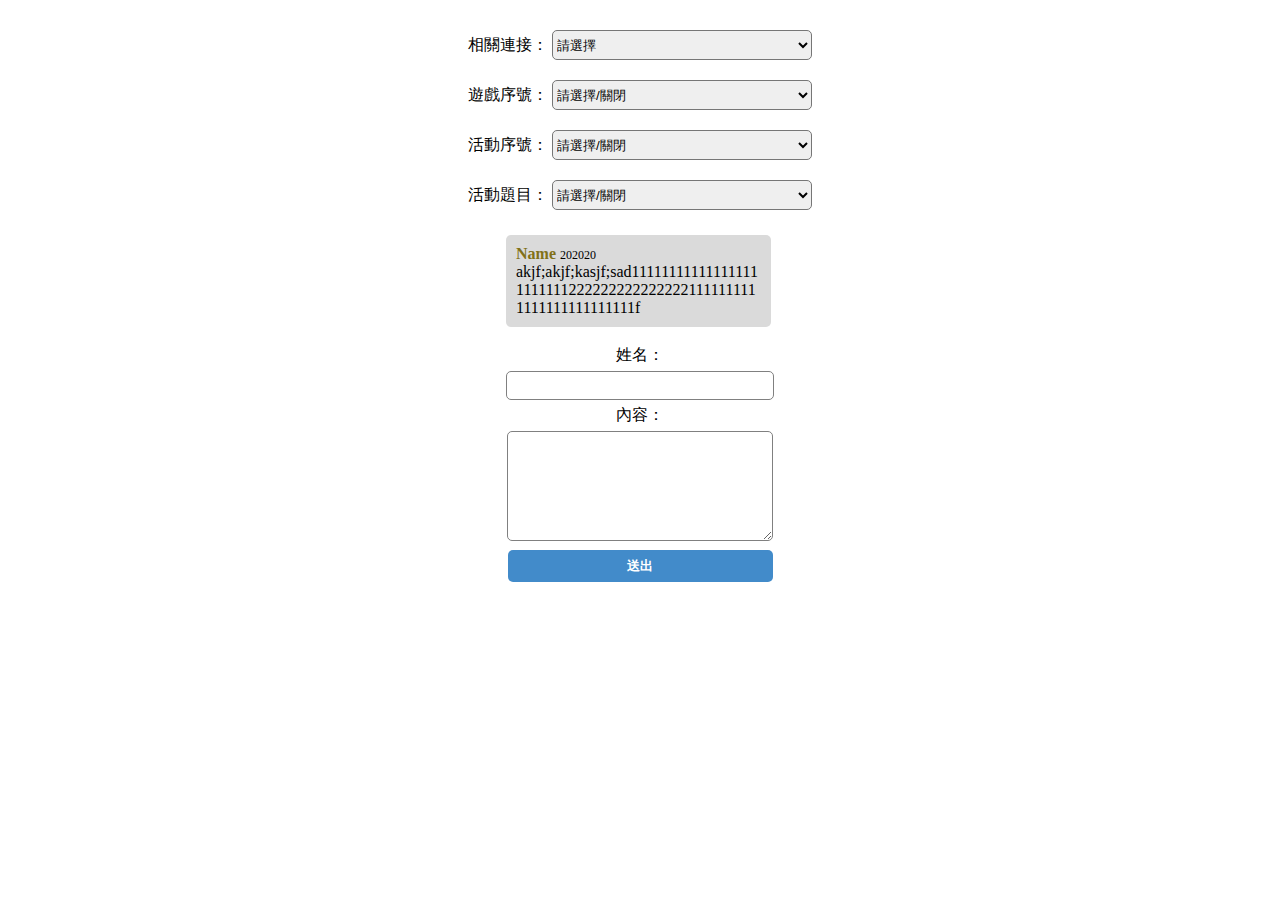
==== index.html @ a6c2adf2 "updata" ====
<!DOCTYPE html>
<html lang="zh-Hant-TW">

<head>
    <meta charset="UTF-8">
    <meta name="viewport" content="width=device-width, initial-scale=1.0">
    <title>mini</title>
    <link href='https://maxcdn.bootstrapcdn.com/font-awesome/4.5.0/css/font-awesome.min.css' rel='stylesheet'>
    <link rel="stylesheet" type="text/css" href="css/jquery.dataTables.min.css">
    <link rel="stylesheet" href="css/flexslider.css" type="text/css">
    <!-- <link href="https://fonts.googleapis.com/css2?family=Noto+Sans+TC:wght@100;200;300;400&display=swap" rel="stylesheet"> -->
    <style>
        body {
            margin: 20px 0 0 0;
            padding: 0px;
            display: flex;
            justify-content: center;
            flex-direction: column;
            align-content: center;
            /* font-family: 'Noto Sans TC', sans-serif;
            font-weight: 200; */
        }

        body>div {
            margin: 5px 0 5px 0;
        }

        body>div:nth-child(1),
        body>div:nth-child(2),
        body>div:nth-child(3),
        body>div:nth-child(4),
        body>div:nth-child(6),
        body>div:nth-child(8)>div:nth-child(2),
        body>div:nth-child(8)>div:nth-child(2)>ul .bn {
            text-align: center;
        }

        body>div:nth-last-child() {
            margin: 0;
        }

        select {
            min-width: 260px;
            height: 30px;
            border-radius: 5px 5px 5px 5px;
            margin: 5px 0 5px 0;
        }

        input {
            min-width: 262px;
            height: 25px;
            border-radius: 5px 5px 5px 5px;
            border: 1px gray solid;
            margin: 5px 0 5px 0;
        }

        textarea {
            min-width: 260px;
            min-height: 100px;
            border-radius: 5px 5px 5px 5px;
            border: 1px gray solid;
            margin: 5px 0 5px 0;
        }

        #message>div>ul {
            padding-inline-start: 0px;
            margin: 0;
            height: 400px;
        }

        #message>div>ul>li {
            list-style: none;
        }

        #message>div>ul>li:nth-child(3) {
            background: red;

        }

        #message>div:nth-child(2)>ul>button {
            width: 265px;
            line-height: 30px;
            text-align: center;
            font-weight: bold;
            background: #428bca;
            color: #fff;
            border-radius: 5px;
            border: 0px solid #357ebd;
            cursor: pointer
        }

        #in_content_1 {
            /* background: skyblue; */
        }

        #in_content_2 {
            /* background: skyblue; */
        }

        #in_content_3 {
            /* background: skyblue; */
        }

        #content>tr>td,
        #content1>tr>td,
        #content2>tr>td {
            text-align: center !important;
        }

        #content>.odd,
        #content1>.odd,
        #content2>.odd {
            background-color: rgba(248, 248, 248, 0.918);
        }

        #content>.odd:nth-child(1),
        #content1>.odd:nth-child(1),
        #content2>.odd:nth-child(1) {
            /* background: #f0f0f0; */
        }

        #content>.odd:hover,
        .even:hover,
        #content1>.odd:hover,
        .even:hover,
        #content2>.odd:hover,
        .even:hover {
            background: #cfcfcf;
        }

        #example,
        #example1,
        #example2 {
            width: 100%;
        }

        #message {
            display: flex;
            justify-content: center;
            flex-direction: column;
            margin: 0 auto;
        }

        .day {
            width: 40px;
        }

        .no {
            width: 20px;
        }

        .theme {
            width: 200px;
        }

        .ans {
            width: 100px;
        }

        .flex-direction-nav a.flex-next:before {
            content: "》" !important;
            /* 可url */
        }

        .flex-direction-nav a.flex-prev:before {
            content: "《" !important;
        }

        /* 標題背景 */
        .flex-active-slide {
            background: red;
        }

        .flex {

            width: 265px;
            max-height: 300px;
            overflow-y: scroll;
        }

        .input {
            width: 100%;
            max-height: 300px;
        }

        .right {
            text-align: right;
        }

        .left {
            text-align: left;
        }

        .cont {
            max-width: 245px;
            padding: 10px 10px 10px 10px;
            margin: 15px 0px 0px 0px;
            border-radius: 5px;
            background: rgb(218, 218, 218);
            word-break: break-all;
        }

        .cont>span:nth-child(1) {
            font-size: 16px;
            font-weight: bold;
        }

        .cont>span:nth-child(2) {
            font-size: 12px;
        }

        .cont>span:nth-child(3) {
            float: right;
            font-size: 6px;
            opacity: 0.2;
            margin: -5px 5px 0 0;
        }

        .cont>span:nth-child(1) {
            color: rgb(129, 113, 24);
        }

        .msg-contnet {
            margin: 5px 0 0 0;
            color: rgb(63, 54, 14);
            letter-spacing: 0.1em;
        }

        .title {
            text-align: center;
        }

        .bn {
            text-align: center;
            line-height: 30px;
            max-width: 280px;
            height: 30px;
            border-radius: 5px;
            background: tan;
            margin: 5px 0px 5px 25px;
        }

        .bn:hover {
            background: rgb(150, 127, 96);
        }

        .bn-del {
            width: 40px;
            height: 20px;
            opacity: 0.8;
            border-radius: 5px;
            font-size: 10px;
            color: khaki;
            margin: 5px 0 0 0;
            text-align: center;
            line-height: 20px;
            background: silver;
        }

        .X-close,
        .Dt-close {
            position: relative;
            width: 20px;
            height: 20px;
            float: right;
            margin: 0 10px 0 0px;
            border-radius: 0 0 5px 5px;
            background: rgb(204, 204, 204);
            transition: all .2s;
            -moz-transition: all .2s;
            -webkit-transition: all .2s;
            -o-transition: all .2s;
        }

        .Dt-close {
            width: 30px;
            height: 30px;
            top: -20px;
            left: 5px;
        }

        .X-close:hover,
        .Dt-close:hover {
            color: white;
            background: rgb(255, 12, 12);
        }

        .X-close:before,
        .Dt-close:before {
            content: "X" !important;
            position: absolute;
            left: 4px;
        }

        .Dt-close:before {
            top: 5px;
            left: 9px;
        }

        .box {
            border-radius: 10px;
            border: 1px solid black;
            margin: 10px;
            padding: 20px;
        }
    </style>
</head>

<body>
    <!-- link -->
    <div>
        相關連接：
        <select name="web_link" id="web_link" onchange="window.open(this.options[this.selectedIndex].value)">
        </select>
    </div>
    <!-- test1 -->
    <div>
        遊戲序號：
        <select name="select_gameNum" id="select_gameNum">
            <option value="0">請選擇/關閉</option>
            <option value="1">遊戲內序號</option>
        </select>
    </div>
    <div class="box" id="box1">
        <div id="in_content_1">
        </div>
    </div>
    <!-- test2 -->
    <div>
        活動序號：
        <select name="select_webNum" id="select_webNum">
            <option value="0">請選擇/關閉</option>
            <option value="1">活動序號</option>
        </select>
    </div>
    <div class="box" id="box2">
        <div id="in_content_2">
        </div>
    </div>
    <!-- test3 -->
    <div>
        活動題目：
        <select name="select_Web" id="select_Web">
            <option value="0">請選擇/關閉</option>
            <option value="1">雪豹知多少</option>
        </select>
    </div>

    <!-- photo -->
    <div class="box" id="box3">
        <div id="in_content_3">
            <!-- <div class="flexslider">
            <ul class="slides">
                <li>
                    <img src="A1.jpg" />
                    <p class="flex-caption">Adventurer Cheesecake Brownie</p>
                </li>
                <li>
                    <img src="A2.jpg" />
                    <p class="flex-caption">Adventurer Lemon</p>
                </li>
                <li>
                    <img src="A3.jpg" />
                    <p class="flex-caption">Adventurer Donut</p>
                </li>
            </ul>
        </div> -->
        </div>
    </div>

    <!-- message -->
    <div id="message" name="message">
        <div id="msg" class="flex">

            <div class="row">
                <div class="cont">
                    <span>Name</span>
                    <span>202020</span>
                    <div>akjf;akjf;kasjf;sad1111111111111111111111112222222222222221111111111111111111111111f</div>
                </div>
            </div>

        </div>

        <div class="input">
            <ul>
                <li><br>姓名：<br><input type="text" id="input_name"></li>
                <li>內容：<br><textarea name="input_content" id="input_content"></textarea></li>
                <button onclick="post_text()">送出</button>
            </ul>
        </div>
    </div>


</body>

</html>
<script src="https://ajax.googleapis.com/ajax/libs/jquery/1.11.3/jquery.min.js"></script>
<!-- <script src="js/jquery-3.4.1.min.js"></script> -->
<script type="text/javascript" language="javascript" src="js/jquery-3.3.1.js"></script>
<script type="text/javascript" language="javascript" src="js/jquery.dataTables.min.js"></script>
<script src="js/jquery.flexslider-min.js"></script>
<script>


    //圖片預載
    //$('.flexslider').flexslider();
    $('.flexslider').flexslider({
        animation: "slide",
        slideshow: false,
    });

    loading();
    //預先載入
    function loading() {
        $.get('https://spreadsheets.google.com/feeds/list/116iW5mkRf3Rgj_RPpE2vkAaQjOFjyVV-gl9fJIMtW5U/1/public/values?alt=json', function (data) {
            console.log(data);
            var message = [];
            var M = data.feed.entry;
            $("#msg").empty();
            for (var i = 0, iMax = M.length; i < iMax; i++) { //全部資料
                var obj = {};
                var day = M[i].gsx$daytime.$t;
                var name = M[i].gsx$name.$t;
                var content = M[i].gsx$content.$t;
                var key = M[i].gsx$key.$t;
                var hide = M[i].gsx$hide.$t;

                var input_name = $("#input_name").val();

                if (hide == "") {
                    if (name == input_name) {
                        html_msg = `<div class="row A-close" data-key="${key}">`
                        html_msg += `<span class="X-close" onclick="msg_del(${key})"></span>` //刪除(隱藏)
                        html_msg += `<div class="cont">`
                        html_msg += `<span>${name}　</span>`
                        html_msg += `<span>${day}　</span>`
                        html_msg += `<span>${key}</span>`
                        html_msg += `<div class="msg-contnet">${content}</div>`
                        // html_msg += `<div class="bn-del" data-del="${key}">刪除</div>`
                        html_msg += `</div>`
                        html_msg += `</div>`
                        $("#msg").append(html_msg);
                    } else {
                        html_msg = `<div class="row A-close" data-key="${key}">`
                        //html_msg += `<span class="X-close" onclick="msg_del(${key})"></span>` //刪除(隱藏)
                        html_msg += `<div class="cont">`
                        html_msg += `<span>${name}　</span>`
                        html_msg += `<span>${day}　</span>`
                        html_msg += `<span>${key}</span>`
                        html_msg += `<div class="msg-contnet">${content}</div>`
                        // html_msg += `<div class="bn-del" data-del="${key}">刪除</div>`
                        html_msg += `</div>`
                        html_msg += `</div>`
                        $("#msg").append(html_msg);
                    }

                };
            };
            var scrollHeight = $('#msg').prop("scrollHeight");
            $('#msg').scrollTop(scrollHeight, 200);
        });

    }



    //刪除(隱藏)
    function msg_del(d) {
        var a = $(".A-close").attr("data-key");
        $(".A-close[data-key=" + d + "]").hide();
        updateStatus(d);
    }
    function updateStatus(data) {
        $.ajax({
            type: "POST",
            url: "https://script.google.com/macros/s/AKfycbw-S3PA4MbT7khB-kCopufGGhwwrkE4qRTQRB5ycMpFcPsB0m0/exec",
            data: {
                num: data + 1
            },
            dataType: "JSON",
            // success: function (response) {
            //     console.log(response)
            //     if (response === 'success') {
            //         alert("成功")
            //     } else {
            //         alert('更新失敗！');
            //     }
            // }
        });
    }



    //寫入
    function post_text() {
        var name = $("#input_name").val();
        var content = $("#input_content").val();
        var Today = new Date();
        var TodayDdata = `${(Today.getFullYear())}/${(Today.getMonth() + 1)}/${Today.getDate()} ${(Today.getHours() < 10 ? "0" + Today.getHours() : Today.getHours())}:${(Today.getMinutes() < 10 ? "0" + Today.getMinutes() : Today.getMinutes())}`;
        var dayTime = TodayDdata;
        $.get('https://spreadsheets.google.com/feeds/list/116iW5mkRf3Rgj_RPpE2vkAaQjOFjyVV-gl9fJIMtW5U/1/public/values?alt=json', function (data) {
            var M = data.feed.entry;
            var i = M.length;
            var key = i + 1;
            var hide = "";
            if (name != "") {
                $.post("https://script.google.com/macros/s/AKfycbw-S3PA4MbT7khB-kCopufGGhwwrkE4qRTQRB5ycMpFcPsB0m0/exec", {
                    "dayTime": dayTime,
                    "key": key,
                    "hide": hide,
                    "name": name,
                    "content": content,
                });
                setTimeout(function () {
                    loading();
                }, 1100);
            } else {
                alert("請輸入姓名!")
            }
        });
    }
    //相關連接
    var link_data = [
        { "name": "國際版FB官方(中文)", "link": "https://www.facebook.com/groups/288136335398593/" },
        { "name": "國際版FB官方(英文)", "link": "https://www.facebook.com/miniworldtech/" },
        { "name": "國際版FB官方(馬來西亞)", "link": "https://www.facebook.com/groups/2088795834666143/" },
        { "name": "國際版FB官方(西班牙)", "link": "https://www.facebook.com/groups/1299423453542316/" },
        { "name": "國際版官網", "link": "http://www.miniworldgame.com/" },
        { "name": "國際版wiki", "link": "https://miniworld.gamepedia.com/Mini_World_Wiki" },
        { "name": "4399迷你世界", "link": "http://news.4399.com/mnsj/" },
        { "name": "ifreesite顏色色碼", "link": "https://www.ifreesite.com/color/" },
        { "name": "Google Sheet Excel", "link": "https://docs.google.com/spreadsheets/d/116iW5mkRf3Rgj_RPpE2vkAaQjOFjyVV-gl9fJIMtW5U/edit#gid=1443745878" },
    ];
    $("#web_link").empty().append(`<option value="">請選擇</option>`);
    for (var i = 0, iMax = link_data.length; i < iMax; i++) {
        var name = link_data[i].name;
        var new_link = link_data[i].link;
        html_link = `<option value="${new_link}">${name}</option>`
        $("#web_link").append(html_link);
    };

    //下拉選單更新 text1
    $("#select_gameNum").on("change", function () {
        text1();
    });
    $("#box1").hide();
    function text1() {
        var select_val = $("#select_gameNum option:selected").val();
        switch (select_val) {
            case undefined:
            case null:
            case "":
                $("#in_content_1").empty();
                $("#box1").hide();
                break;
            case "1": // 
                $("#box1").show();
                html1 = `<span class="Dt-close" id="text1"></span>`
                html1 += `<table id="example1">`
                html1 += `<thead>`
                html1 += `<tr>`
                html1 += `<th>起始日期</th>`
                html1 += `<th>結束日期</th>`
                html1 += `<th>序號</th>`
                // html1 += `<th>分享</th>`
                html1 += `</tr>`
                html1 += `</thead>`
                html1 += `<tbody id="content1">`
                html1 += `<tr>`
                html1 += `<td>Tiger Nixon</td>`
                html1 += `<td>Edinburgh</td>`
                // html1 += `<td>61</td>`
                html1 += `<td>61</td>`
                html1 += `</tr>`
                html1 += `</tbody>`
                html1 += `</table>`
                $("#in_content_1").append(html1);
                $.get('https://spreadsheets.google.com/feeds/list/116iW5mkRf3Rgj_RPpE2vkAaQjOFjyVV-gl9fJIMtW5U/2/public/values?alt=json', function (data) {
                    var params1 = [];
                    var M1 = data.feed.entry;
                    $("#content1").empty();
                    for (var i = 0, iMax = M1.length; i < iMax; i++) { //全部資料
                        var obj = {};
                        var starday = M1[i].gsx$starday.$t;
                        var endday = M1[i].gsx$endday.$t;
                        var sn = M1[i].gsx$sn.$t;
                        // var name = M1[i].gsx$name.$t;

                        obj.starday = starday;
                        obj.endday = endday;
                        obj.sn = sn;
                        // obj.name = name;

                        params1.push(obj);

                        html = `<tr>`
                        html += `<td >${starday}</td>`
                        html += `<td>${endday}</td>`
                        html += `<td>${sn}</td>`
                        // html += `<td>${name}</td>`
                        html += `</tr>`
                        $("#content1").append(html);
                    };
                    $('#example1').DataTable({
                        "language": {
                            "processing": "處理中...",
                            "loadingRecords": "載入中...",
                            "lengthMenu": "顯示筆數： _MENU_ ",
                            "zeroRecords": "沒有符合的結果",
                            "info": "顯示第 _START_ 至 _END_ 項結果，共 _TOTAL_ 項",
                            "infoEmpty": "顯示第 0 至 0 項結果，共 0 項",
                            "infoFiltered": "(從 _MAX_ 項結果中過濾)",
                            "infoPostFix": "",
                            "search": "搜　　尋：",
                            "paginate": {
                                "first": "第一頁",
                                "previous": "上一頁",
                                "next": "下一頁",
                                "last": "最後一頁"
                            },
                            "aria": {
                                "sortAscending": ": 升冪排列",
                                "sortDescending": ": 降冪排列"
                            }
                        },
                        "lengthMenu": [5, 10, 15, 20, 25, 30, 50, 100],
                    });
                })

                //關閉第1個
                $("#text1").on("click", function () {
                    $("#select_gameNum").val('0');
                    $("#in_content_1").empty();
                    $("#box1").hide();
                })
                break;
        }
    };


    //下拉選單更新 text2
    $("#select_webNum").on("change", function () {
        text2();
    });
    $("#box2").hide();
    function text2() {
        var select_val = $("#select_webNum option:selected").val();
        switch (select_val) {
            case undefined:
            case null:
            case "":
                $("#in_content_2").empty();
                $("#box2").hide();
                break;
            case "1": //
                $("#box2").show();
                html1 = `<span class="Dt-close" id="text2"></span>`
                html1 += `<table id="example2">`
                html1 += `<thead>`
                html1 += `<tr>`
                html1 += `<th>起始日期</th>`
                html1 += `<th>結束日期</th>`
                html1 += `<th>序號</th>`
                html1 += `<th>活動名稱</th>`
                html1 += `</tr>`
                html1 += `</thead>`
                html1 += `<tbody id="content2">`
                html1 += `<tr>`
                html1 += `<td>Tiger Nixon</td>`
                html1 += `<td>Edinburgh</td>`
                html1 += `<td>61</td>`
                html1 += `<td>61</td>`
                html1 += `</tr>`
                html1 += `</tbody>`
                html1 += `</table>`
                $("#in_content_2").append(html1);
                $.get('https://spreadsheets.google.com/feeds/list/116iW5mkRf3Rgj_RPpE2vkAaQjOFjyVV-gl9fJIMtW5U/3/public/values?alt=json', function (data) {
                    var params2 = [];
                    var M2 = data.feed.entry;
                    $("#content2").empty();
                    for (var i = 0, iMax = M2.length; i < iMax; i++) { //全部資料
                        var obj = {};
                        var starday = M2[i].gsx$starday.$t;
                        var endday = M2[i].gsx$endday.$t;
                        var sn = M2[i].gsx$sn.$t;
                        var name = M2[i].gsx$name.$t;

                        obj.starday = starday;
                        obj.endday = endday;
                        obj.sn = sn;
                        obj.name = name;

                        params2.push(obj);

                        html = `<tr>`
                        html += `<td>${starday}</td>`
                        html += `<td>${endday}</td>`
                        html += `<td>${sn}</td>`
                        html += `<td>${name}</td>`
                        html += `</tr>`
                        $("#content2").append(html);
                    };
                    $('#example2').DataTable({
                        "language": {
                            "processing": "處理中...",
                            "loadingRecords": "載入中...",
                            "lengthMenu": "顯示筆數： _MENU_ ",
                            "zeroRecords": "沒有符合的結果",
                            "info": "顯示第 _START_ 至 _END_ 項結果，共 _TOTAL_ 項",
                            "infoEmpty": "顯示第 0 至 0 項結果，共 0 項",
                            "infoFiltered": "(從 _MAX_ 項結果中過濾)",
                            "infoPostFix": "",
                            "search": "搜　　尋：",
                            "paginate": {
                                "first": "第一頁",
                                "previous": "上一頁",
                                "next": "下一頁",
                                "last": "最後一頁"
                            },
                            "aria": {
                                "sortAscending": ": 升冪排列",
                                "sortDescending": ": 降冪排列"
                            }
                        },
                        "lengthMenu": [5, 10, 15, 20, 25, 30, 50, 100],
                    });
                })

                //關閉第2個
                $("#text2").on("click", function () {
                    $("#select_webNum").val('0');
                    $("#in_content_2").empty();
                    $("#box2").hide();
                })
                break;
        }
    };

    //下拉選單更新 text3
    $("#box3").hide();
    $("#select_Web").on("change", function () {
        var select_val = $("#select_Web option:selected").val();
        switch (select_val) {
            case undefined:
            case null:
            case "":
                $("#in_content_3").empty();
                $("#box3").hide();
                break;
            case "1": //
                $("#box3").show();
                // html0 = `<div class="title">`
                // html0 += `<h3>活動：${name}</h3>`
                // html0 += `</div>`
                html0 = `<span class="Dt-close" id="text3"></span>`
                html0 += `<table id="example">`
                html0 += `<thead>`
                html0 += `<tr>`
                html0 += `<th>日期</th>`
                html0 += `<th>題目</th>`
                html0 += `<th>答案</th>`
                html0 += `</tr>`
                html0 += `</thead>`
                html0 += `<tbody id="content">`
                html0 += `<tr>`
                html0 += `<td>Tiger Nixon</td>`
                html0 += `<td>Edinburgh</td>`
                html0 += `<td>61</td>`
                html0 += `</tr>`
                html0 += `</tbody>`
                html0 += `</table>`
                $("#in_content_3").append(html0);
                //https://script.google.com/macros/s/AKfycbw-S3PA4MbT7khB-kCopufGGhwwrkE4qRTQRB5ycMpFcPsB0m0/exec   api
                $.get('https://spreadsheets.google.com/feeds/list/116iW5mkRf3Rgj_RPpE2vkAaQjOFjyVV-gl9fJIMtW5U/4/public/values?alt=json', function (data) {
                    console.log(data);
                    console.log(JSON.stringify(data));
                    var params3 = [];

                    var M3 = data.feed.entry;
                    $("#content").empty();
                    for (var i = 0, iMax = M3.length; i < iMax; i++) { //全部資料
                        var obj = {};
                        var day = M3[i].gsx$day.$t;
                        var no = M3[i].gsx$no.$t;
                        var theme = M3[i].gsx$theme.$t;
                        var ans = M3[i].gsx$ans.$t;
                        var name = M3[i].gsx$name.$t;

                        obj.day = day;
                        obj.no = no;
                        obj.theme = theme;
                        obj.ans = ans;
                        obj.name = name;

                        params3.push(obj);

                        html = `<tr>`
                        html += `<td>${day}</td>`
                        // html += `<td>${no}</td>`
                        html += `<td>${theme}</td>`
                        html += `<td>${ans}</td>`
                        html += `</tr>`
                        $("#content").append(html);


                    };
                    $('#example').DataTable({
                        "language": {
                            "processing": "處理中...",
                            "loadingRecords": "載入中...",
                            "lengthMenu": "顯示筆數： _MENU_ ",
                            "zeroRecords": "沒有符合的結果",
                            "info": "顯示第 _START_ 至 _END_ 項結果，共 _TOTAL_ 項",
                            "infoEmpty": "顯示第 0 至 0 項結果，共 0 項",
                            "infoFiltered": "(從 _MAX_ 項結果中過濾)",
                            "infoPostFix": "",
                            "search": "搜　　尋：",
                            "paginate": {
                                "first": "第一頁",
                                "previous": "上一頁",
                                "next": "下一頁",
                                "last": "最後一頁"
                            },
                            "aria": {
                                "sortAscending": ": 升冪排列",
                                "sortDescending": ": 降冪排列"
                            }
                        },
                        "lengthMenu": [5, 10, 15, 20, 25, 30, 50, 100],
                    });
                });

                //關閉第3個
                $("#text3").on("click", function () {
                    $("#select_Web").val('0');
                    $("#in_content_3").empty();
                    $("#box3").hide();
                })
                break;
                break;
            case "2"://
                $("#box3").show();
                break;
        };
    })

    //textarrea自動增高
    jQuery(function ($) {
        $("textarea").css("overflow", "hidden").bind("keydown keyup", function () {
            $(this).height('100px').height($(this).prop("scrollHeight") + "px");
        }).keydown();
    });

    //移動到最底部
    $("#msg").click(function () {
        var scrollHeight = $('#msg').prop("scrollHeight");
        $('#msg').scrollTop(scrollHeight, 200);
    });
</script>
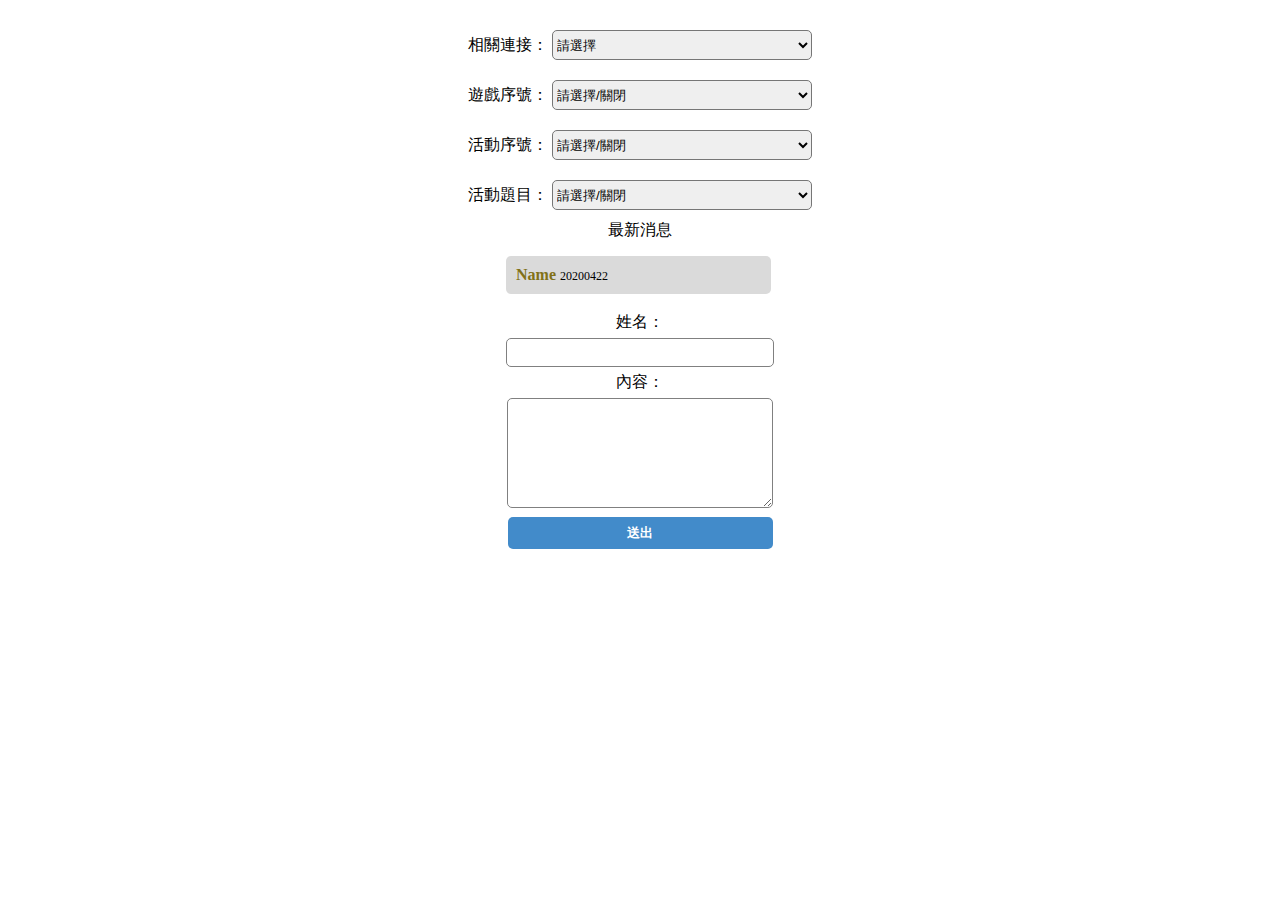
==== commit 6b92f018: "updata" ====
--- a/index.html
+++ b/index.html
@@ -30,8 +30,8 @@
         body>div:nth-child(3),
         body>div:nth-child(4),
         body>div:nth-child(6),
-        body>div:nth-child(8)>div:nth-child(2),
-        body>div:nth-child(8)>div:nth-child(2)>ul .bn {
+        body>div:nth-child(8)>div:nth-child(3),
+        body>div:nth-child(8)>div:nth-child(3)>ul .bn {
             text-align: center;
         }
 
@@ -72,12 +72,11 @@
             list-style: none;
         }
 
-        #message>div>ul>li:nth-child(3) {
+        /* #message>div>ul>li:nth-child(3) {
             background: red;
-
-        }
-
-        #message>div:nth-child(2)>ul>button {
+        } */
+
+        #message>div:nth-child(3)>ul>button {
             width: 265px;
             line-height: 30px;
             text-align: center;
@@ -86,7 +85,16 @@
             color: #fff;
             border-radius: 5px;
             border: 0px solid #357ebd;
-            cursor: pointer
+            cursor: pointer;
+            
+        }
+
+        #message>div:nth-child(3)>ul>button:hover {
+            background: #13558f;
+            transition: all .3s;
+            -moz-transition: all .3s;
+            -webkit-transition: all .3s;
+            -o-transition: all .3s;
         }
 
         #in_content_1 {
@@ -172,7 +180,6 @@
         }
 
         .flex {
-
             width: 265px;
             max-height: 300px;
             overflow-y: scroll;
@@ -370,13 +377,14 @@
 
     <!-- message -->
     <div id="message" name="message">
+        <div style="text-align: center;">最新消息</div>
         <div id="msg" class="flex">
 
             <div class="row">
                 <div class="cont">
                     <span>Name</span>
-                    <span>202020</span>
-                    <div>akjf;akjf;kasjf;sad1111111111111111111111112222222222222221111111111111111111111111f</div>
+                    <span>20200422</span>
+                    <div></div>
                 </div>
             </div>
 
@@ -514,7 +522,7 @@
                 });
                 setTimeout(function () {
                     loading();
-                }, 1100);
+                }, 1200);
             } else {
                 alert("請輸入姓名!")
             }
@@ -530,7 +538,7 @@
         { "name": "國際版wiki", "link": "https://miniworld.gamepedia.com/Mini_World_Wiki" },
         { "name": "4399迷你世界", "link": "http://news.4399.com/mnsj/" },
         { "name": "ifreesite顏色色碼", "link": "https://www.ifreesite.com/color/" },
-        { "name": "Google Sheet Excel", "link": "https://docs.google.com/spreadsheets/d/116iW5mkRf3Rgj_RPpE2vkAaQjOFjyVV-gl9fJIMtW5U/edit#gid=1443745878" },
+        { "name": "Google Excel資料管理", "link": "https://docs.google.com/spreadsheets/d/116iW5mkRf3Rgj_RPpE2vkAaQjOFjyVV-gl9fJIMtW5U/edit#gid=1443745878" },
     ];
     $("#web_link").empty().append(`<option value="">請選擇</option>`);
     for (var i = 0, iMax = link_data.length; i < iMax; i++) {
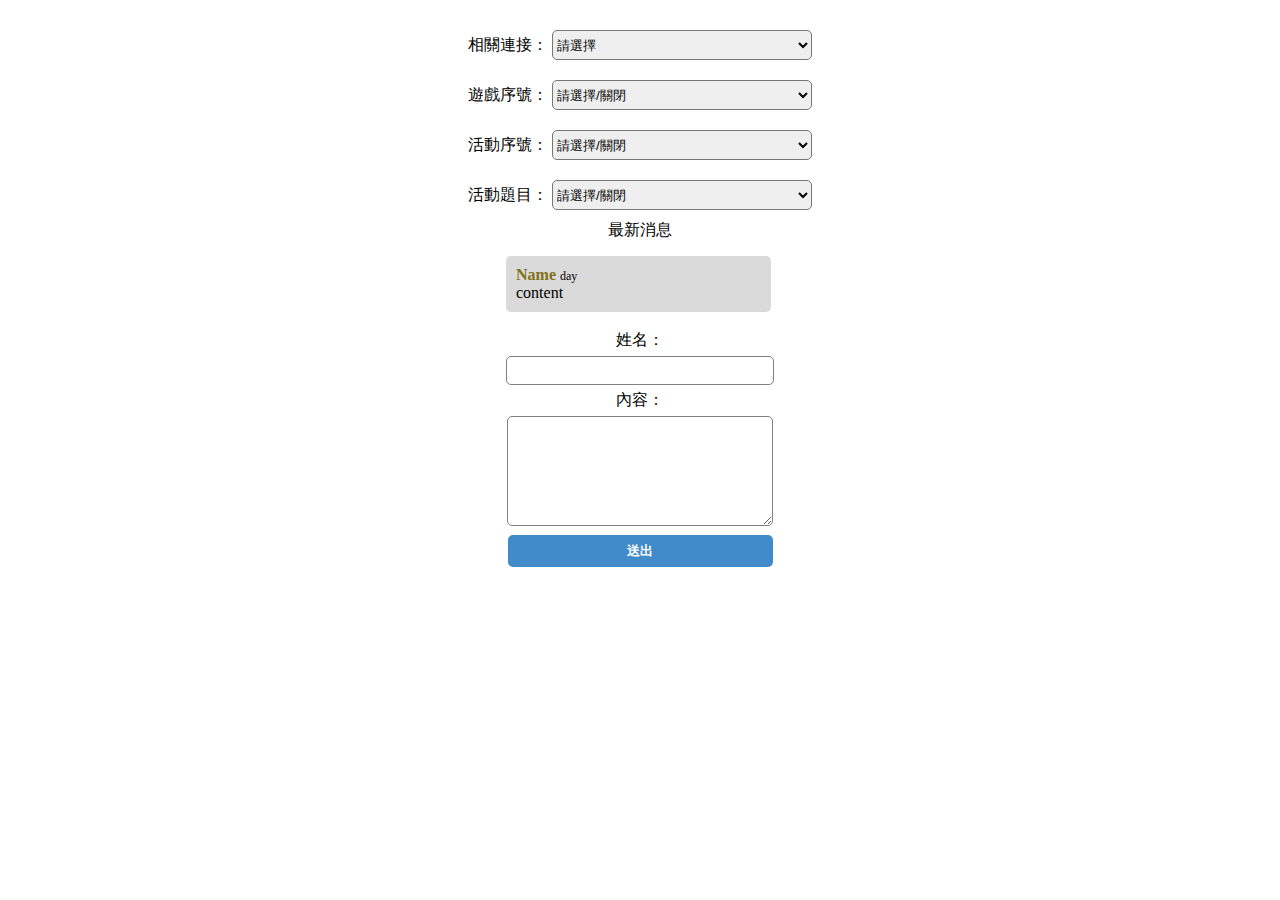
==== commit c1abb5cc: "up" ====
--- a/index.html
+++ b/index.html
@@ -383,8 +383,8 @@
             <div class="row">
                 <div class="cont">
                     <span>Name</span>
-                    <span>20200422</span>
-                    <div></div>
+                    <span>day</span>
+                    <div>content</div>
                 </div>
             </div>
 
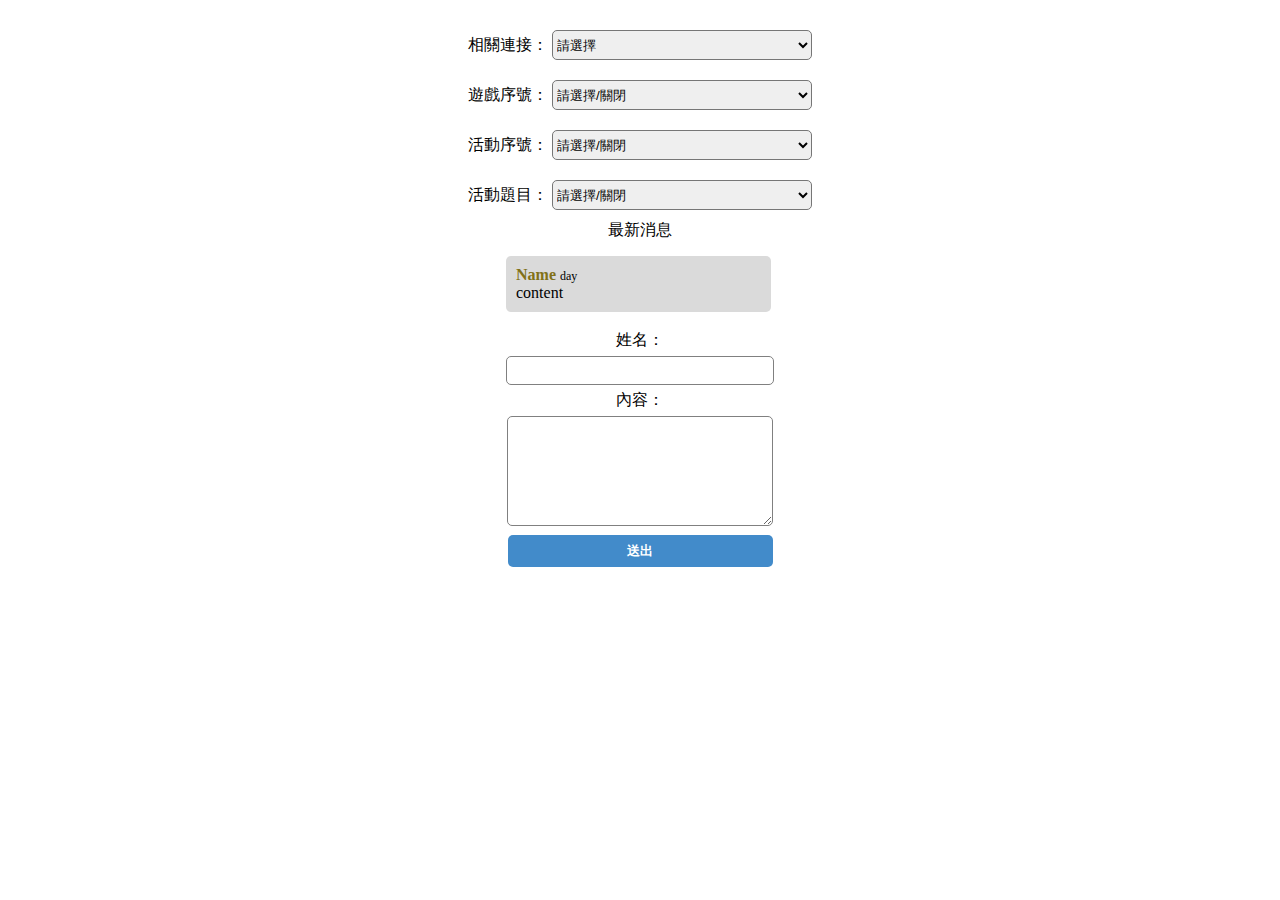
==== commit 1307cbeb: "up" ====
--- a/index.html
+++ b/index.html
@@ -86,7 +86,7 @@
             border-radius: 5px;
             border: 0px solid #357ebd;
             cursor: pointer;
-            
+
         }
 
         #message>div:nth-child(3)>ul>button:hover {
@@ -538,6 +538,7 @@
         { "name": "國際版wiki", "link": "https://miniworld.gamepedia.com/Mini_World_Wiki" },
         { "name": "4399迷你世界", "link": "http://news.4399.com/mnsj/" },
         { "name": "ifreesite顏色色碼", "link": "https://www.ifreesite.com/color/" },
+        { "name": "NewIPNow", "link": "http://www.newipnow.com/" },
         { "name": "Google Excel資料管理", "link": "https://docs.google.com/spreadsheets/d/116iW5mkRf3Rgj_RPpE2vkAaQjOFjyVV-gl9fJIMtW5U/edit#gid=1443745878" },
     ];
     $("#web_link").empty().append(`<option value="">請選擇</option>`);
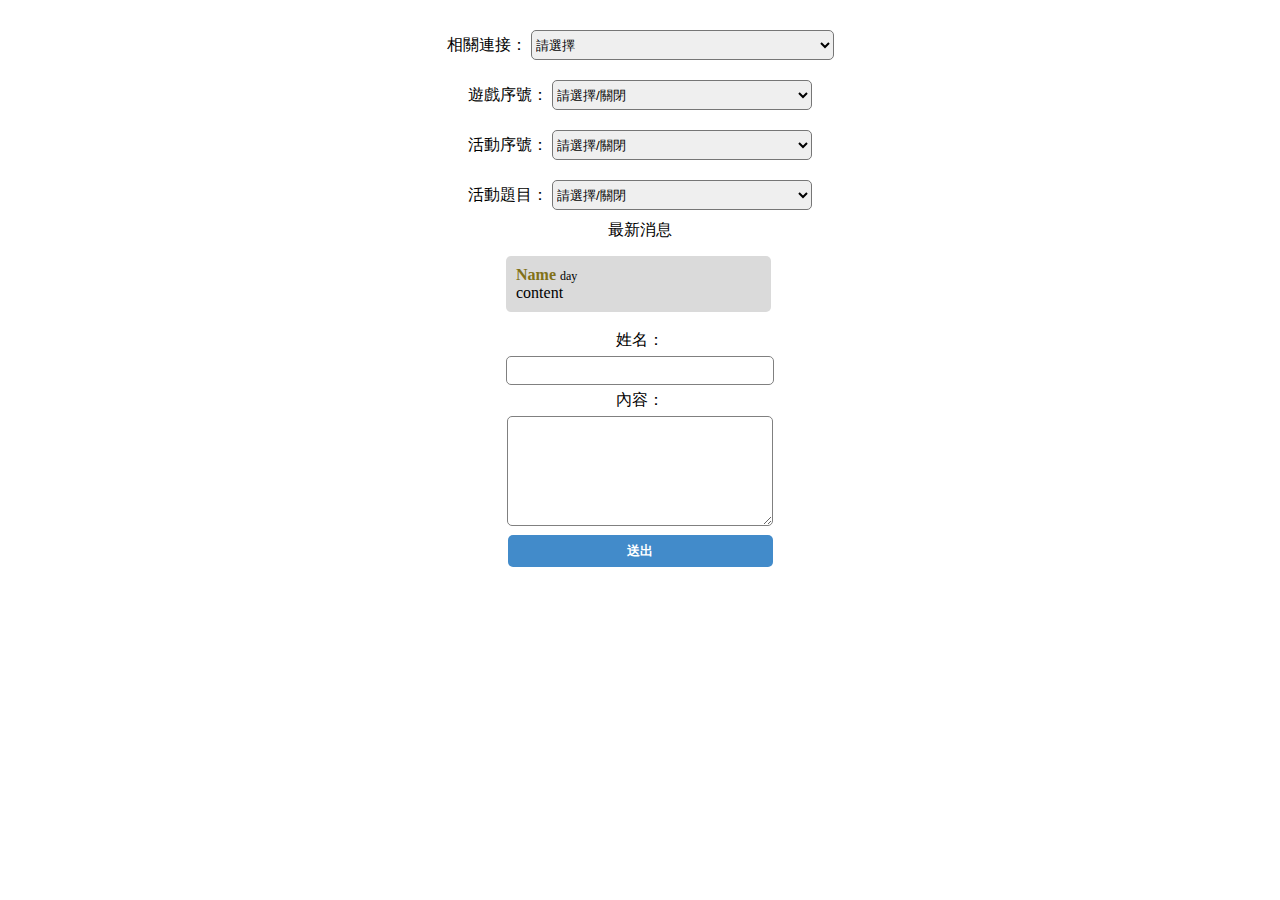
==== commit 04933e6b: "V" ====
--- a/index.html
+++ b/index.html
@@ -538,7 +538,9 @@
         { "name": "國際版wiki", "link": "https://miniworld.gamepedia.com/Mini_World_Wiki" },
         { "name": "4399迷你世界", "link": "http://news.4399.com/mnsj/" },
         { "name": "ifreesite顏色色碼", "link": "https://www.ifreesite.com/color/" },
-        { "name": "NewIPNow", "link": "http://www.newipnow.com/" },
+        { "name": "代理伺服器：NewIPNow不建議只剩2個IP可使用", "link": "http://www.newipnow.com/" },
+        { "name": "代理伺服器：proxysite", "link": "http://proxysite.com/" },
+        { "name": "代理伺服器：4EYERPROXY", "link": "http://4everproxy.com/" },
         { "name": "Google Excel資料管理", "link": "https://docs.google.com/spreadsheets/d/116iW5mkRf3Rgj_RPpE2vkAaQjOFjyVV-gl9fJIMtW5U/edit#gid=1443745878" },
     ];
     $("#web_link").empty().append(`<option value="">請選擇</option>`);
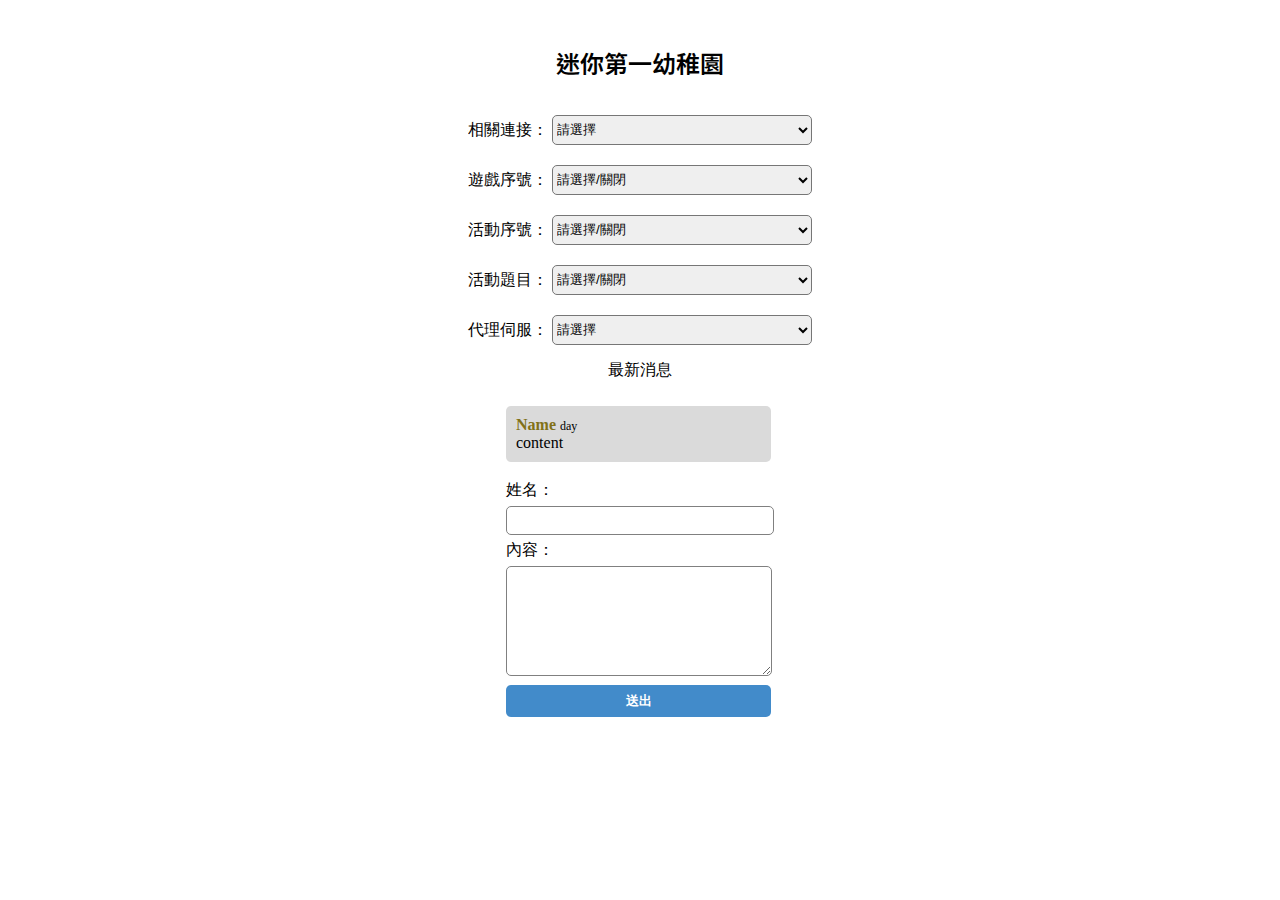
==== commit 410eee6b: "更" ====
--- a/index.html
+++ b/index.html
@@ -8,7 +8,8 @@
     <link href='https://maxcdn.bootstrapcdn.com/font-awesome/4.5.0/css/font-awesome.min.css' rel='stylesheet'>
     <link rel="stylesheet" type="text/css" href="css/jquery.dataTables.min.css">
     <link rel="stylesheet" href="css/flexslider.css" type="text/css">
-    <!-- <link href="https://fonts.googleapis.com/css2?family=Noto+Sans+TC:wght@100;200;300;400&display=swap" rel="stylesheet"> -->
+    <link href="https://fonts.googleapis.com/css2?family=Noto+Sans+TC:wght@100;200;300;400&display=swap"
+        rel="stylesheet">
     <style>
         body {
             margin: 20px 0 0 0;
@@ -29,14 +30,22 @@
         body>div:nth-child(2),
         body>div:nth-child(3),
         body>div:nth-child(4),
+        body>div:nth-child(5),
         body>div:nth-child(6),
-        body>div:nth-child(8)>div:nth-child(3),
-        body>div:nth-child(8)>div:nth-child(3)>ul .bn {
+        body>div:nth-child(7),
+        body>div:nth-child(8),
+        body>div:nth-child(9)>div:nth-child(3),
+        body>div:nth-child(9)>div:nth-child(3)>ul .bn {
             text-align: center;
         }
 
         body>div:nth-last-child() {
             margin: 0;
+        }
+
+        h2 {
+            font-family: 'Noto Sans TC', sans-serif;
+            font-weight: 600;
         }
 
         select {
@@ -314,6 +323,9 @@
 </head>
 
 <body>
+    <div>
+        <h2>迷你第一幼稚園</h2>
+    </div>
     <!-- link -->
     <div>
         相關連接：
@@ -353,6 +365,12 @@
         </select>
     </div>
 
+    <div>
+        代理伺服：
+        <select name="select_proxy" id="select_proxy"
+            onchange="window.open(this.options[this.selectedIndex].value)"></select>
+    </div>
+
     <!-- photo -->
     <div class="box" id="box3">
         <div id="in_content_3">
@@ -377,7 +395,7 @@
 
     <!-- message -->
     <div id="message" name="message">
-        <div style="text-align: center;">最新消息</div>
+        <div style="text-align: center; margin: 5px 0 10px 0;">最新消息</div>
         <div id="msg" class="flex">
 
             <div class="row">
@@ -538,9 +556,6 @@
         { "name": "國際版wiki", "link": "https://miniworld.gamepedia.com/Mini_World_Wiki" },
         { "name": "4399迷你世界", "link": "http://news.4399.com/mnsj/" },
         { "name": "ifreesite顏色色碼", "link": "https://www.ifreesite.com/color/" },
-        { "name": "代理伺服器：NewIPNow不建議只剩2個IP可使用", "link": "http://www.newipnow.com/" },
-        { "name": "代理伺服器：proxysite", "link": "http://proxysite.com/" },
-        { "name": "代理伺服器：4EYERPROXY", "link": "http://4everproxy.com/" },
         { "name": "Google Excel資料管理", "link": "https://docs.google.com/spreadsheets/d/116iW5mkRf3Rgj_RPpE2vkAaQjOFjyVV-gl9fJIMtW5U/edit#gid=1443745878" },
     ];
     $("#web_link").empty().append(`<option value="">請選擇</option>`);
@@ -550,6 +565,24 @@
         html_link = `<option value="${new_link}">${name}</option>`
         $("#web_link").append(html_link);
     };
+
+    //代理伺服
+    var proxy_data = [
+        { "name": "代理伺服器：NewIPNow不建議只剩2組", "link": "http://www.newipnow.com/" },
+        { "name": "代理伺服器：proxysite", "link": "http://proxysite.com/" },
+        { "name": "代理伺服器：4EYERPROXY", "link": "http://4everproxy.com/" },
+        { "name": "使用教學：活動/獲取迷你豆", "link": "#" },
+    ];
+    $("#select_proxy").empty().append(`<option value="">請選擇</option>`);
+    for (var i = 0, iMax = proxy_data.length; i < iMax; i++) {
+        var name = proxy_data[i].name;
+        var new_proxy = proxy_data[i].link;
+        html_proxy = `<option value="${new_proxy}">${name}</option>`
+        $("#select_proxy").append(html_proxy);
+    };
+
+
+
 
     //下拉選單更新 text1
     $("#select_gameNum").on("change", function () {
